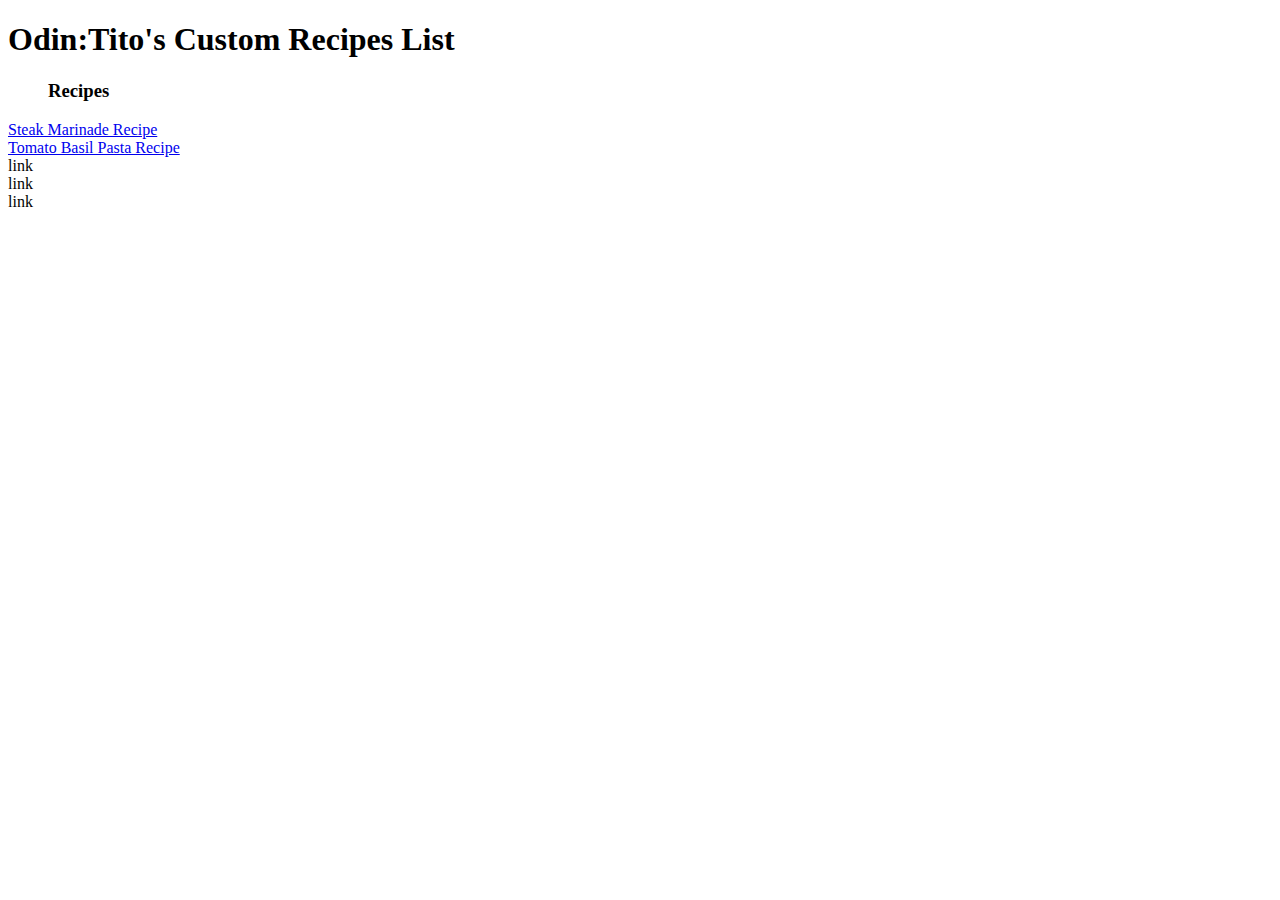
==== index.html @ 94886209 "Add pasta link to main page" ====
<!DOCTYPE html>
<html lang="en">
<head>
    <meta charset="UTF-8">
    <meta http-equiv="X-UA-Compatible" content="IE=edge">
    <meta name="viewport" content="width=device-width, initial-scale=1.0">
    <title>Odin Recipes Tito's List</title>
</head>
<body>
    <h1>
        Odin:Tito's Custom Recipes List
    </h1>

    <ul><h3>Recipes</h3></ul>
        <li>
            <a href="steak_marinade.html">Steak Marinade Recipe</a>
        </li>
        <li>
            <a href="tomato_basil_pasta.html">Tomato Basil Pasta Recipe</a>
        </li>
        <li>link</li>
        <li>link</li>
        <li>link</li>

            
</body>
</html>
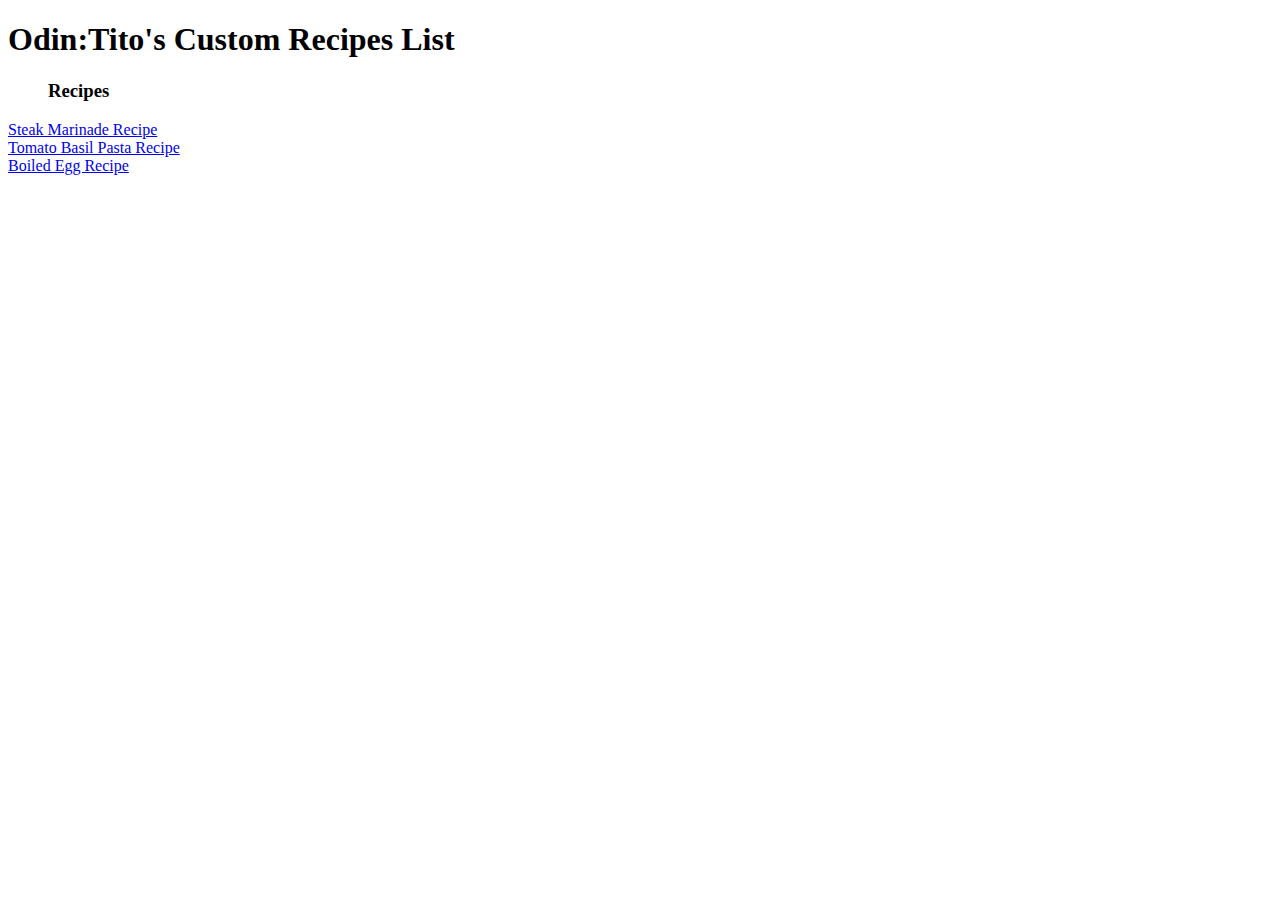
==== commit b43b81c4: "Add boiled egg page link to main page. Removal of two list items." ====
--- a/index.html
+++ b/index.html
@@ -18,10 +18,8 @@
         <li>
             <a href="tomato_basil_pasta.html">Tomato Basil Pasta Recipe</a>
         </li>
-        <li>link</li>
-        <li>link</li>
-        <li>link</li>
-
-            
+        <li>
+            <a href="boiled_egg.html">Boiled Egg Recipe</a>
+        </li>      
 </body>
 </html>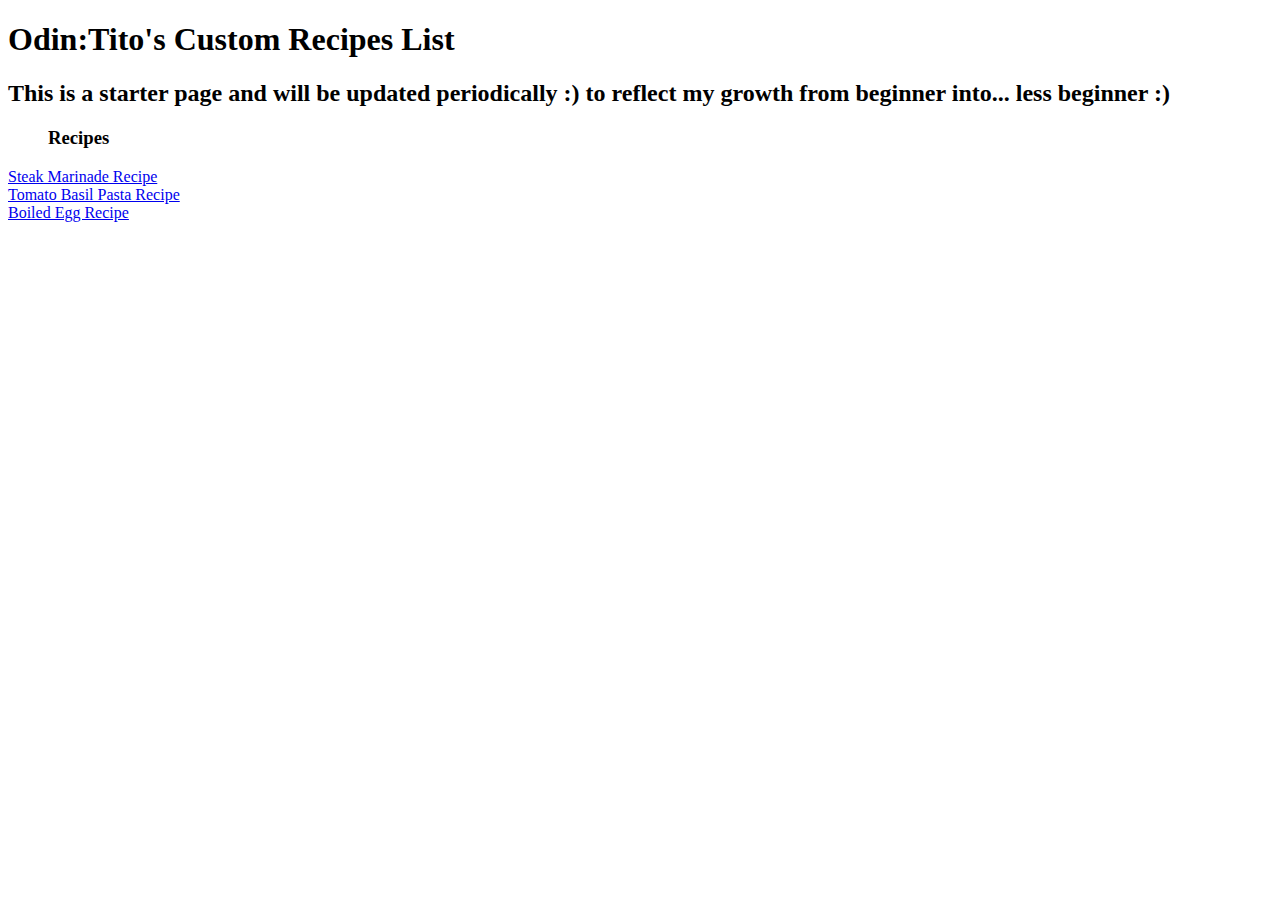
==== commit fb597ceb: "Add statement paragraph to main page." ====
--- a/index.html
+++ b/index.html
@@ -10,7 +10,7 @@
     <h1>
         Odin:Tito's Custom Recipes List
     </h1>
-
+    <p><h2>This is a starter page and will be updated periodically :) to reflect my growth from beginner into... less beginner :)</h2></p>
     <ul><h3>Recipes</h3></ul>
         <li>
             <a href="steak_marinade.html">Steak Marinade Recipe</a>
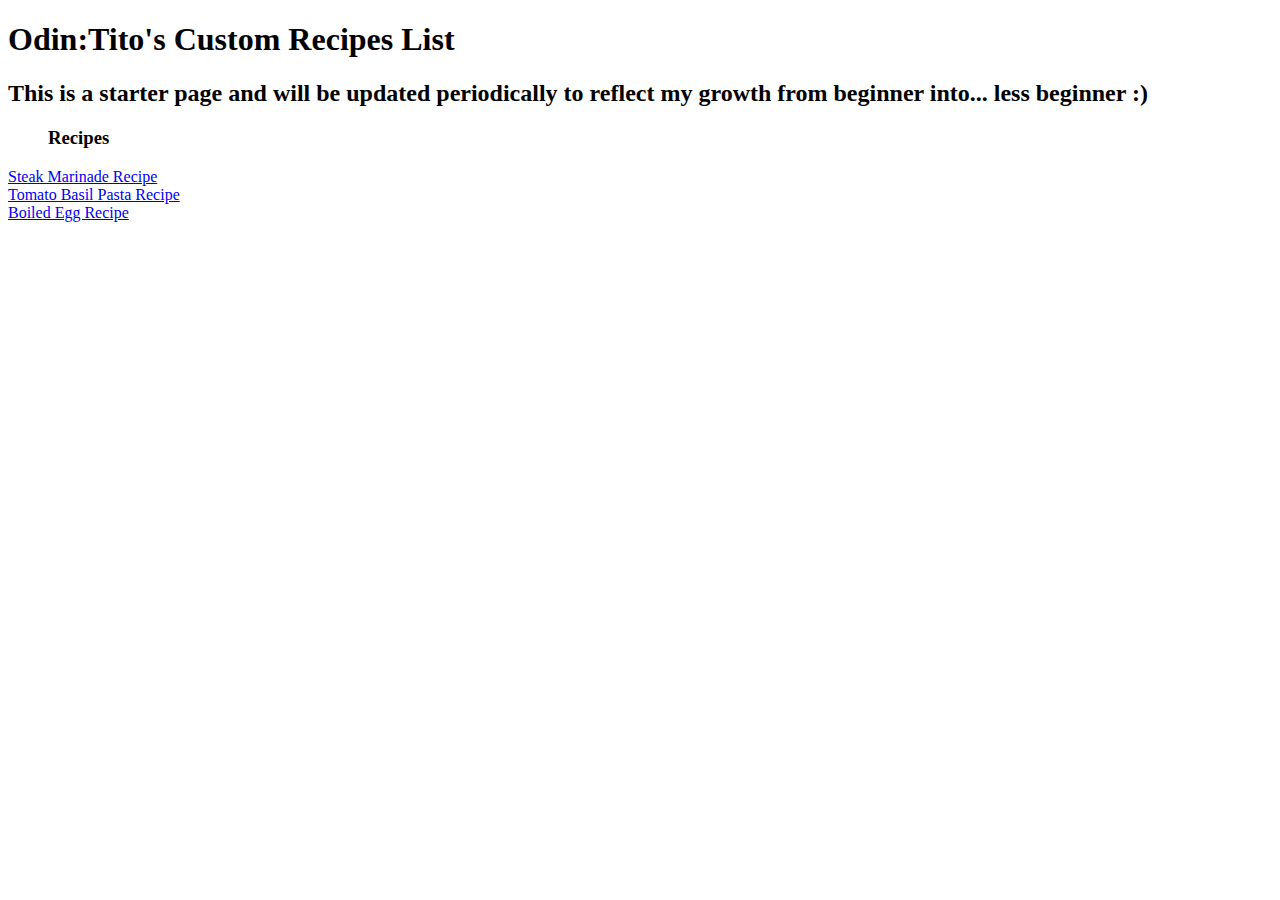
==== commit 1cb162ce: "Small changes to text." ====
--- a/index.html
+++ b/index.html
@@ -10,7 +10,7 @@
     <h1>
         Odin:Tito's Custom Recipes List
     </h1>
-    <p><h2>This is a starter page and will be updated periodically :) to reflect my growth from beginner into... less beginner :)</h2></p>
+    <p><h2>This is a starter page and will be updated periodically to reflect my growth from beginner into... less beginner :)</h2></p>
     <ul><h3>Recipes</h3></ul>
         <li>
             <a href="steak_marinade.html">Steak Marinade Recipe</a>
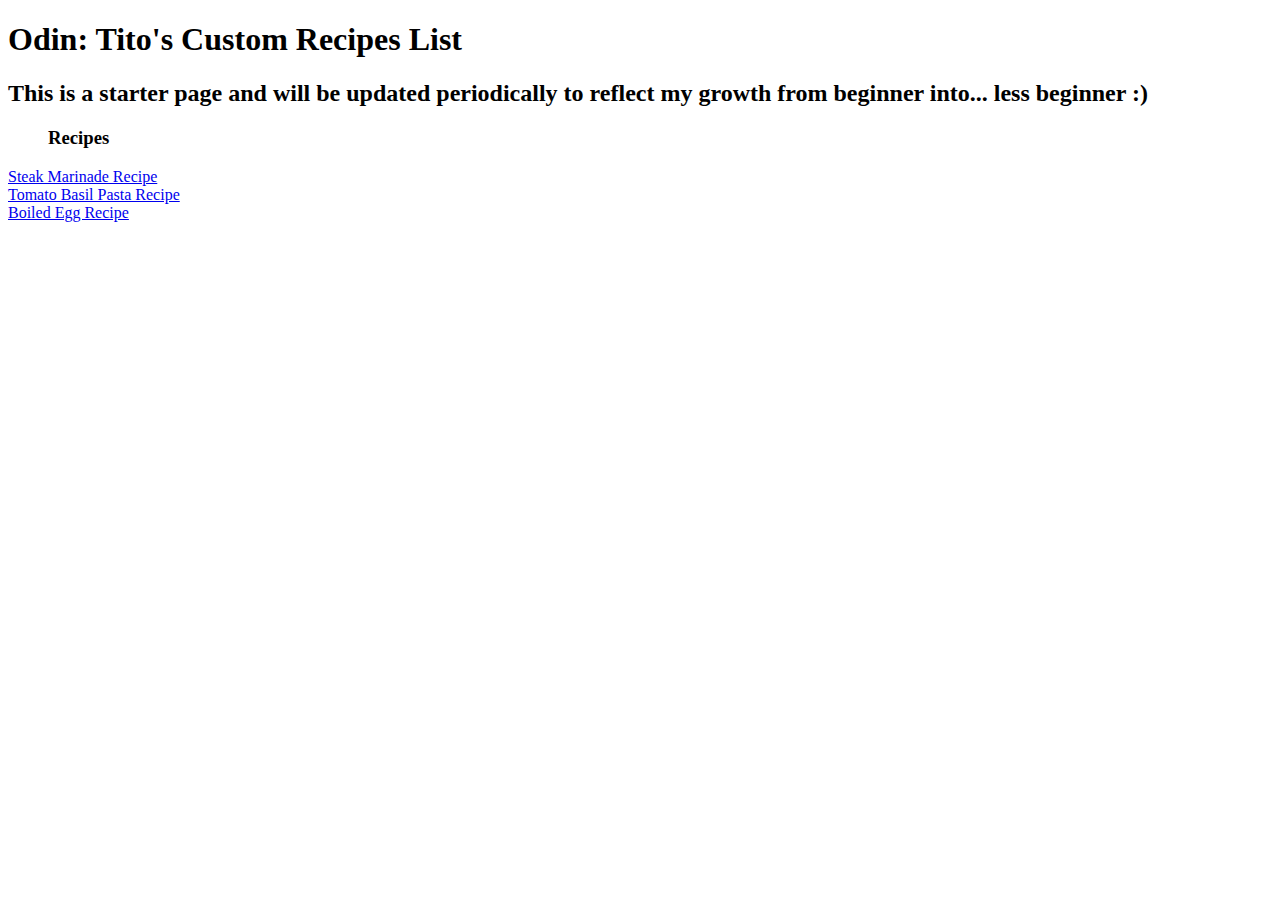
==== commit 6e6f72fc: "main page typo fix" ====
--- a/index.html
+++ b/index.html
@@ -8,7 +8,7 @@
 </head>
 <body>
     <h1>
-        Odin:Tito's Custom Recipes List
+        Odin: Tito's Custom Recipes List
     </h1>
     <p><h2>This is a starter page and will be updated periodically to reflect my growth from beginner into... less beginner :)</h2></p>
     <ul><h3>Recipes</h3></ul>
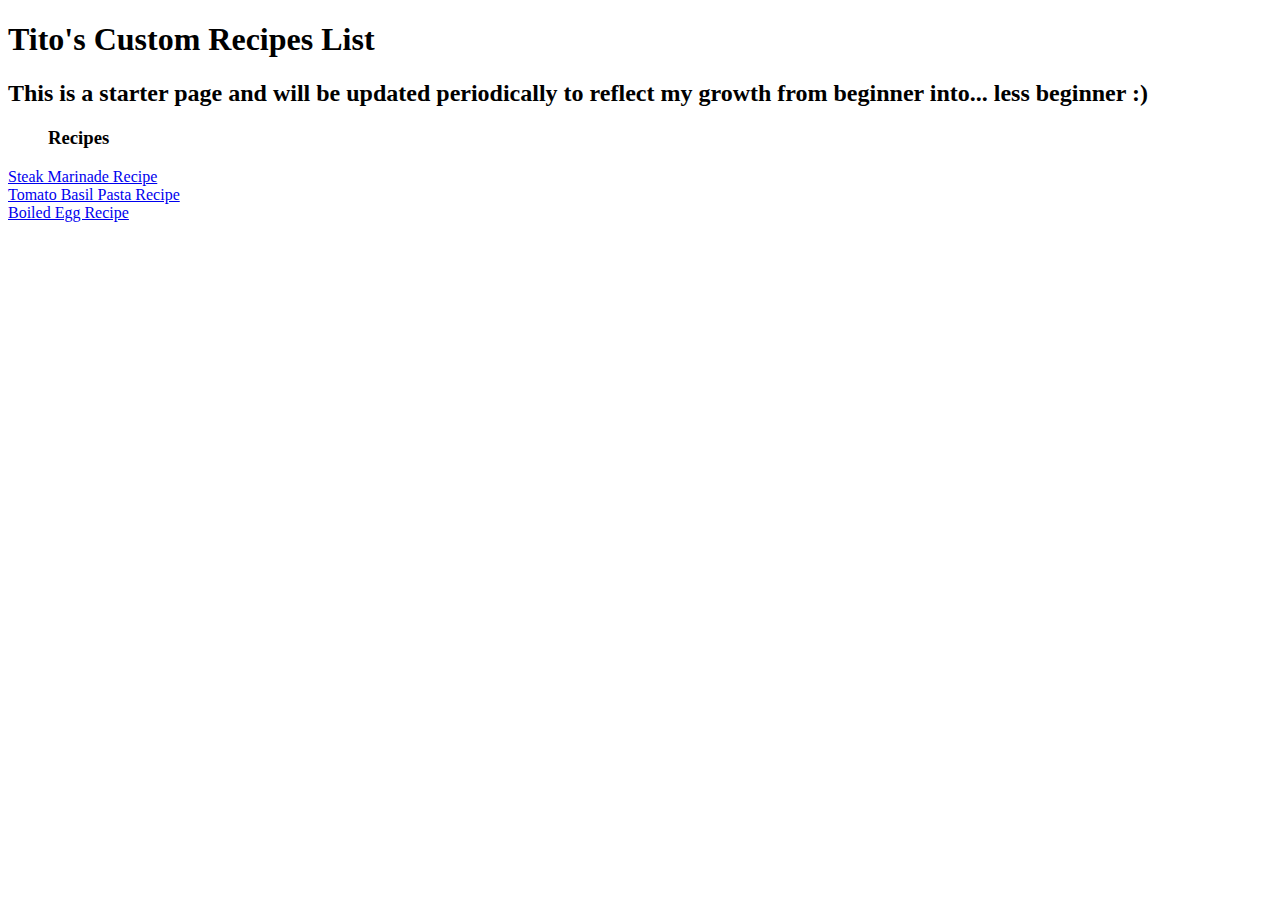
==== commit c2c26e30: "Add link to css styles file and minor changes to index.html and steak_marinade.htmlpages exit end q " ====
--- a/index.html
+++ b/index.html
@@ -4,11 +4,12 @@
     <meta charset="UTF-8">
     <meta http-equiv="X-UA-Compatible" content="IE=edge">
     <meta name="viewport" content="width=device-width, initial-scale=1.0">
-    <title>Odin Recipes Tito's List</title>
+    <link rel="stylesheet" href="styles.css">
+    <title>Tito's Odin Recipe's</title>
 </head>
 <body>
     <h1>
-        Odin: Tito's Custom Recipes List
+        Tito's Custom Recipes List
     </h1>
     <p><h2>This is a starter page and will be updated periodically to reflect my growth from beginner into... less beginner :)</h2></p>
     <ul><h3>Recipes</h3></ul>
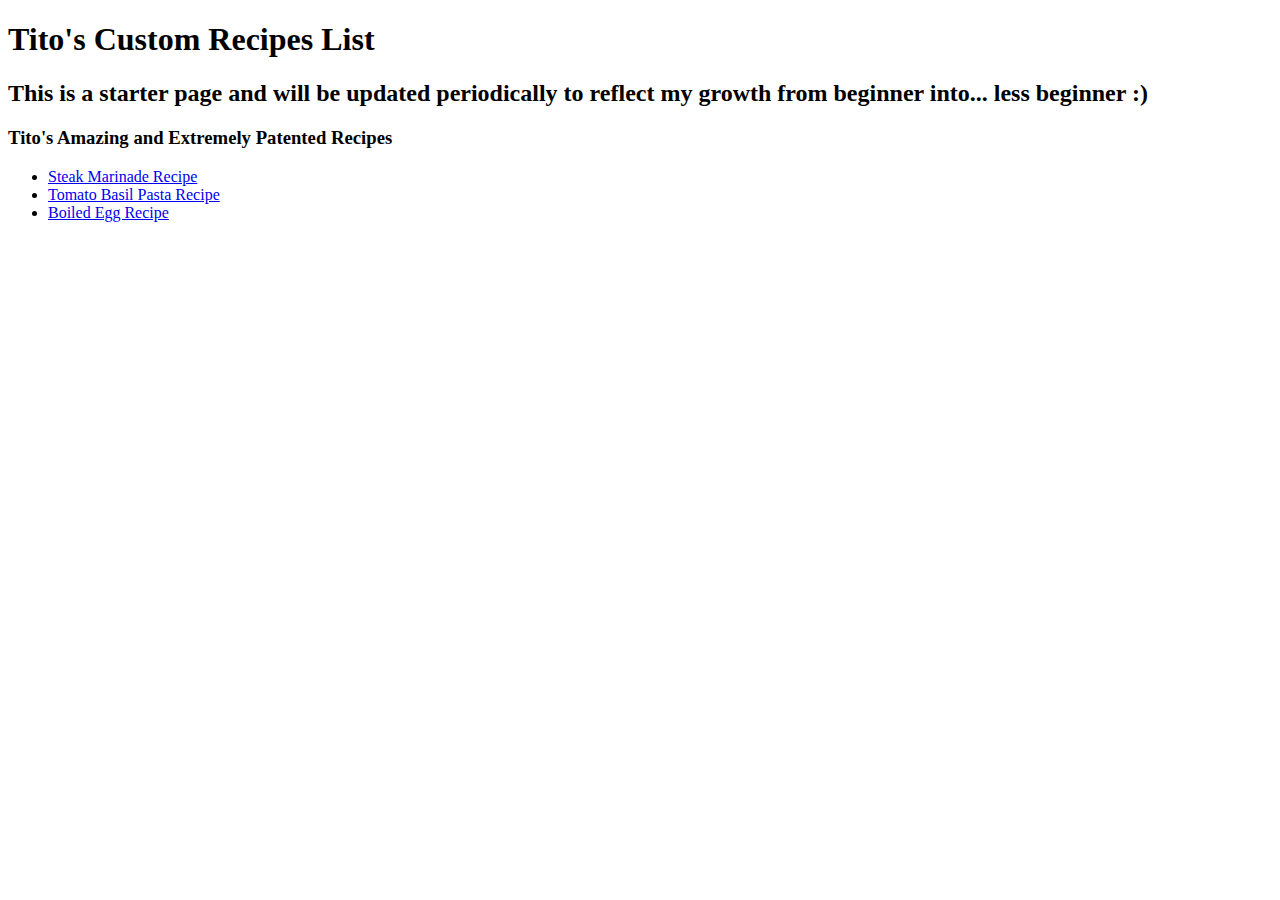
==== commit 11fbc5a7: "Add text change to all pages" ====
--- a/index.html
+++ b/index.html
@@ -12,7 +12,8 @@
         Tito's Custom Recipes List
     </h1>
     <p><h2>This is a starter page and will be updated periodically to reflect my growth from beginner into... less beginner :)</h2></p>
-    <ul><h3>Recipes</h3></ul>
+    <h3>Tito's Amazing and Extremely Patented Recipes</h3>
+    <ul>
         <li>
             <a href="steak_marinade.html">Steak Marinade Recipe</a>
         </li>
@@ -21,6 +22,7 @@
         </li>
         <li>
             <a href="boiled_egg.html">Boiled Egg Recipe</a>
-        </li>      
+        </li>
+    </ul>
 </body>
 </html>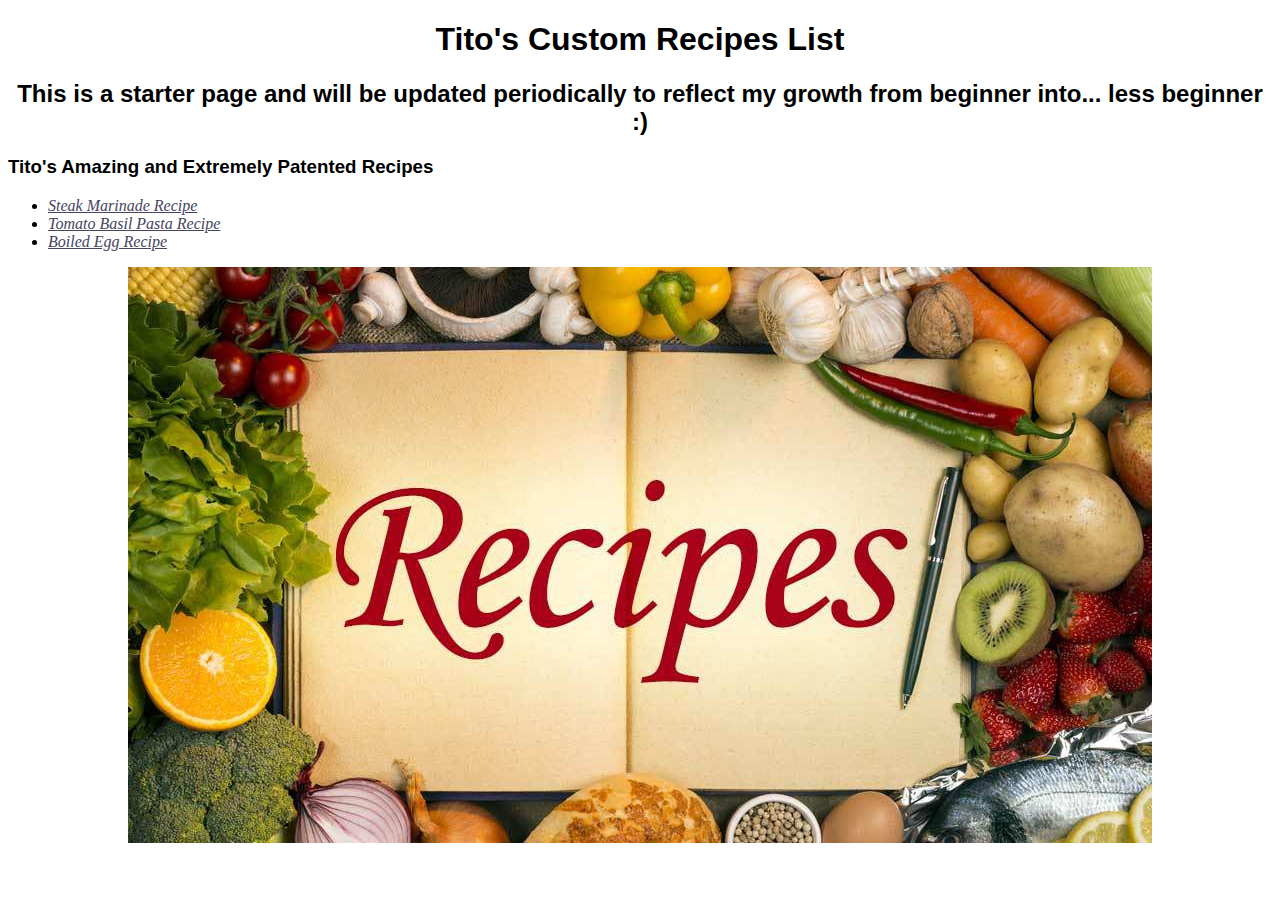
==== commit 8e662e8c: "Add css style to all pages" ====
--- a/index.html
+++ b/index.html
@@ -5,7 +5,7 @@
     <meta http-equiv="X-UA-Compatible" content="IE=edge">
     <meta name="viewport" content="width=device-width, initial-scale=1.0">
     <link rel="stylesheet" href="styles.css">
-    <title>Tito's Odin Recipe's</title>
+    <title id="title">Tito's Odin Recipes</title>
 </head>
 <body>
     <h1>
@@ -13,6 +13,7 @@
     </h1>
     <p><h2>This is a starter page and will be updated periodically to reflect my growth from beginner into... less beginner :)</h2></p>
     <h3>Tito's Amazing and Extremely Patented Recipes</h3>
+    
     <ul>
         <li>
             <a href="steak_marinade.html">Steak Marinade Recipe</a>
@@ -24,5 +25,8 @@
             <a href="boiled_egg.html">Boiled Egg Recipe</a>
         </li>
     </ul>
+    <div class="index_image">
+        <img src="images/Recipes_image.jpeg" alt="Image with recipes logo and some food around it">
+    </div>
 </body>
 </html>--- a/styles.css
+++ b/styles.css
@@ -0,0 +1,31 @@
+*{
+    color:rgb(0, 0, 0)
+}
+
+a {
+    color:rgb(69, 69, 98);
+    font-style: italic;
+}
+
+h1,
+h2,
+h3 {
+    font-family:Arial, Helvetica, sans-serif;
+}
+
+h1,
+h2 {
+    text-align: center;
+}
+
+#title{
+    font-weight: bolder;
+    color: darkslategrey;
+    font-family: 'Franklin Gothic Medium', Arial, sans-serif;
+}
+
+ .index_image {
+    height:auto;
+    width:auto;
+    text-align: center;
+ }
